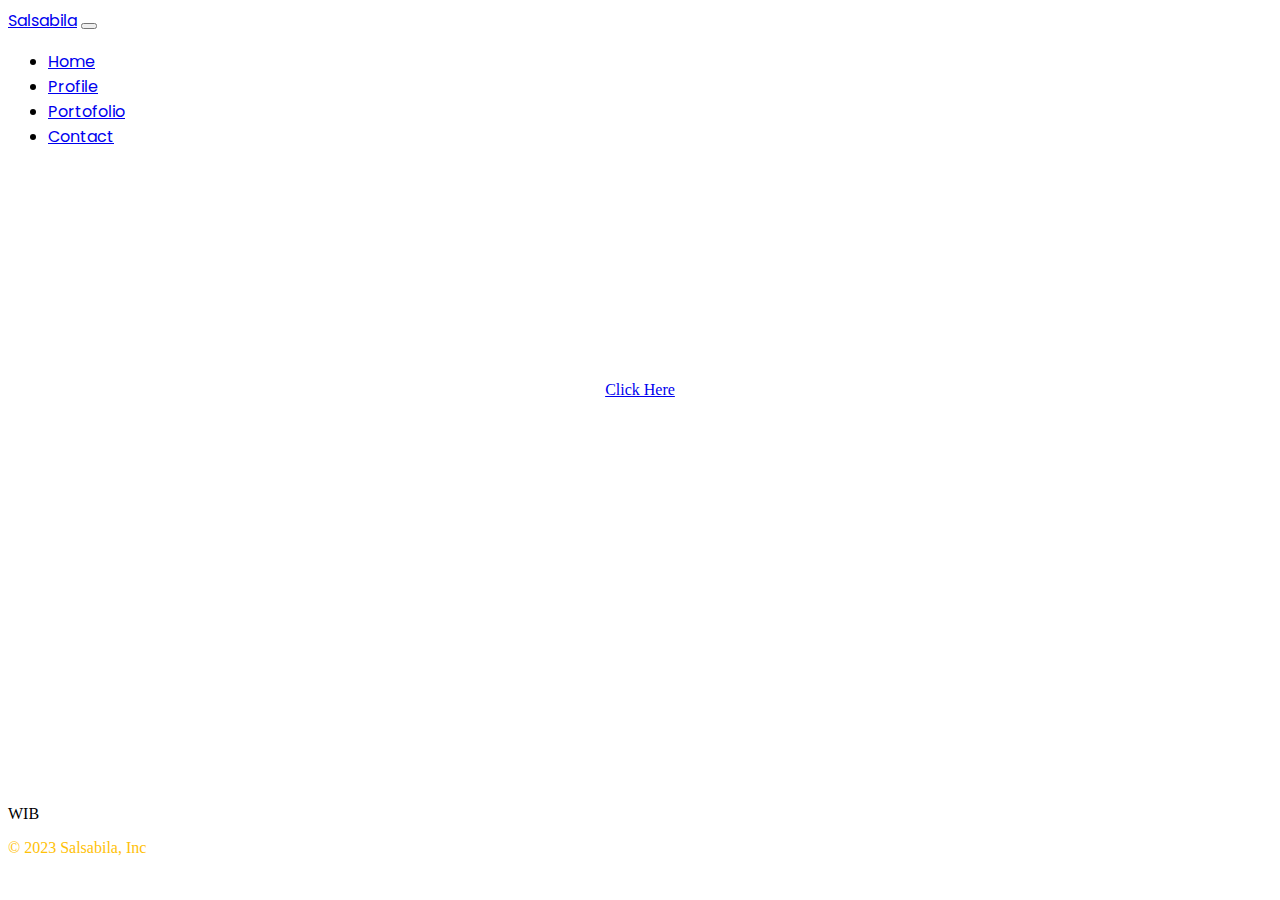
==== index.html @ 0af01f67 "First Upload" ====
<!DOCTYPE html>
<html lang="en">

<head>
  <!-- Required meta tags -->
  <meta charset="utf-8">
  <meta name="viewport" content="width=device-width, initial-scale=1">

  <!-- Bootstrap CSS -->
  <link href="https://cdn.jsdelivr.net/npm/bootstrap@5.0.2/dist/css/bootstrap.min.css" rel="stylesheet" integrity="sha384-EVSTQN3/azprG1Anm3QDgpJLIm9Nao0Yz1ztcQTwFspd3yD65VohhpuuCOmLASjC" crossorigin="anonymous">
  <link rel="preconnect" href="https://fonts.googleapis.com">
  <link rel="preconnect" href="https://fonts.gstatic.com" crossorigin>
  <link href="https://fonts.googleapis.com/css2?family=Poppins:wght@500&display=swap" rel="stylesheet">

  <!-- Main CSS File -->
  <link href="public/css/style.css" rel="stylesheet">

  <title>PWEB II - Salsabila Larasati</title>
</head>

<body class="bg-dark">
  <style>
    .jumbotron {
      color: white;
      height: 500px;
      text-align: center;
      margin-top: 140px;
    }
  </style>
  <nav class="navbar navbar-expand-lg navbar-light bg-warning fixed-top">
    <div class="container-fluid">
      <a class="navbar-brand" href="/">Salsabila</a>
      <button class="navbar-toggler" type="button" data-bs-toggle="collapse" data-bs-target="#navbarNav" aria-controls="navbarNav" aria-expanded="false" aria-label="Toggle navigation">
        <span class="navbar-toggler-icon"></span>
      </button>
      <div class="collapse navbar-collapse " id="navbarNav">
        <ul class="navbar-nav ms-auto mb-2 mb-lg-0">
          <li class="nav-item">
            <a class="nav-link active" href="index.html">Home</a>
          </li>
          <li class="nav-item">
            <a class="nav-link" href="pages/profile.html">Profile</a>
          </li>
          <li class="nav-item">
            <a class="nav-link" href="pages/portofolio.html">Portofolio</a>
          </li>
          <li class="nav-item">
            <a class="nav-link" href="pages/contact.html">Contact</a>
          </li>
        </ul>
      </div>
    </div>
  </nav>

  <div class="container-fluid">
    <div class="p-5 mb-4 bg-dark rounded-3">
      <div class="container-fluid py-5 jumbotron">
        <h1 class="fw-bold" id="ucapan"></h1>
        <h1 class="display-5 fw-bold">Hi! I'm Salsabila</h1>
        <p class="fs-4">Let's get to know me more!</p>
        <a href="pages/profile.html" class="btn btn-outline-warning">Click Here</a>
      </div>
    </div>
  </div>

  <div class="container text-center">
    <div class="row">
      <div class="col align-self-end">
        <p class="text-white"><span id="jam"></span> WIB</p>
      </div>
    </div>
  </div>



  <!--footer -->
  <div class="footer">
    <footer class="py-4 my-6">
      <p class="text-center border-top">&copy; 2023 Salsabila, Inc</p>
    </footer>
  </div>

  <script src="https://cdn.jsdelivr.net/npm/bootstrap@5.0.2/dist/js/bootstrap.bundle.min.js" integrity="sha384-MrcW6ZMFYlzcLA8Nl+NtUVF0sA7MsXsP1UyJoMp4YLEuNSfAP+JcXn/tWtIaxVXM" crossorigin="anonymous"></script>
  <script src="https://cdnjs.cloudflare.com/ajax/libs/jquery/3.6.4/jquery.min.js" integrity="sha512-pumBsjNRGGqkPzKHndZMaAG+bir374sORyzM3uulLV14lN5LyykqNk8eEeUlUkB3U0M4FApyaHraT65ihJhDpQ==" crossorigin="anonymous" referrerpolicy="no-referrer"></script>
  <script src="public/js/interaktif.js"></script>

</body>

</html>
---- public/css/style.css ----
.navbar{
  font-family: 'Poppins', sans-serif;
}

.section-title {
text-align: center;
padding: 60px 0;
position: relative;
}

.section-title span {
position: absolute;
top: 60px;
color: #eef0f23b;
left: 0;
right: 0;
z-index: 1;
font-weight: 700;
font-size: 52px;
text-transform: uppercase;
margin-top: 20px;
line-height: 0;
}

.section-title h2 {
font-size: 32px;
font-weight: 700;
text-transform: uppercase;
margin-top: 20px;
margin-bottom: 0px;
padding-bottom: 0;
color: #fff;
position: relative;
z-index: 2;
}

.card-body1 {
flex: 1 1 auto;
padding-top: 2.5rem;
padding-right: 1rem;
padding-bottom: 1rem;
padding-left: 2rem;  
}

.img {
padding: 0rem;  
}

.contact .info-box {
color: #444444;
text-align: center;
box-shadow: 0 0 30px rgba(214, 215, 216, 0.6);
padding: 20px 0 30px 0;
}

.contact .info-box i.bx {
font-size: 24px;
color: #ffb727;
border-radius: 50%;
padding: 15px;
background: #fff6e4;
}

.contact .info-box h3 {
font-size: 20px;
color: #777777;
font-weight: 700;
margin: 10px 0;
}

.contact .info-box p {
padding: 0;
line-height: 24px;
font-size: 14px;
margin-bottom: 0;
}

.contact .social-links {
margin-top: 15px;
display: flex;
justify-content: center;
}

.contact .social-links a {
font-size: 18px;
display: inline-block;
color: #687683;
line-height: 1;
margin: 0 8px;
transition: 0.3s;
padding: 14px;
border-radius: 50px;
border: 1px solid #dde1e4;
}

.contact .social-links a:hover {
color: #fff;
border-color: #ffb727;
background: #ffb727;
}

.contact .php-email-form {
box-shadow: 0 0 30px rgba(214, 215, 216, 0.6);
padding: 27px;
}

.contact .php-email-form .validate {
display: none;
color: red;
margin: 0 0 15px 0;
font-weight: 400;
font-size: 13px;
}

.contact .php-email-form .error-message {
display: none;
color: #fff;
background: #ed3c0d;
text-align: left;
padding: 15px;
font-weight: 600;
}

.contact .php-email-form .error-message br+br {
margin-top: 25px;
}

.contact .php-email-form .sent-message {
display: none;
color: #fff;
background: #18d26e;
text-align: center;
padding: 15px;
font-weight: 600;
}

.contact .php-email-form .loading {
display: none;
background: #fff;
text-align: center;
padding: 15px;
}

.contact .php-email-form .loading:before {
content: "";
display: inline-block;
border-radius: 50%;
width: 24px;
height: 24px;
margin: 0 10px -6px 0;
border: 3px solid #18d26e;
border-top-color: #eee;
animation: animate-loading 1s linear infinite;
}

.contact .php-email-form input,
.contact .php-email-form textarea {
border-radius: 0;
box-shadow: none;
font-size: 14px;
}

.contact .php-email-form input::focus,
.contact .php-email-form textarea::focus {
background-color: #ffb727;
}

.contact .php-email-form input {
padding: 10px 15px;
}

.contact .php-email-form textarea {
padding: 12px 15px;
}

.contact .php-email-form button[type=submit] {
background: #ffb727;
border: 0;
padding: 10px 24px;
color: #fff;
transition: 0.4s;
border-radius: 5px;
}

.contact .php-email-form button[type=submit]:hover {
background: #ffc85a;
}

.footer{
background-color:dark;
color:rgb(255,193,7);
}

@keyframes animate-loading {
0% {
transform: rotate(0deg);
}

100% {
transform: rotate(360deg);
}
}
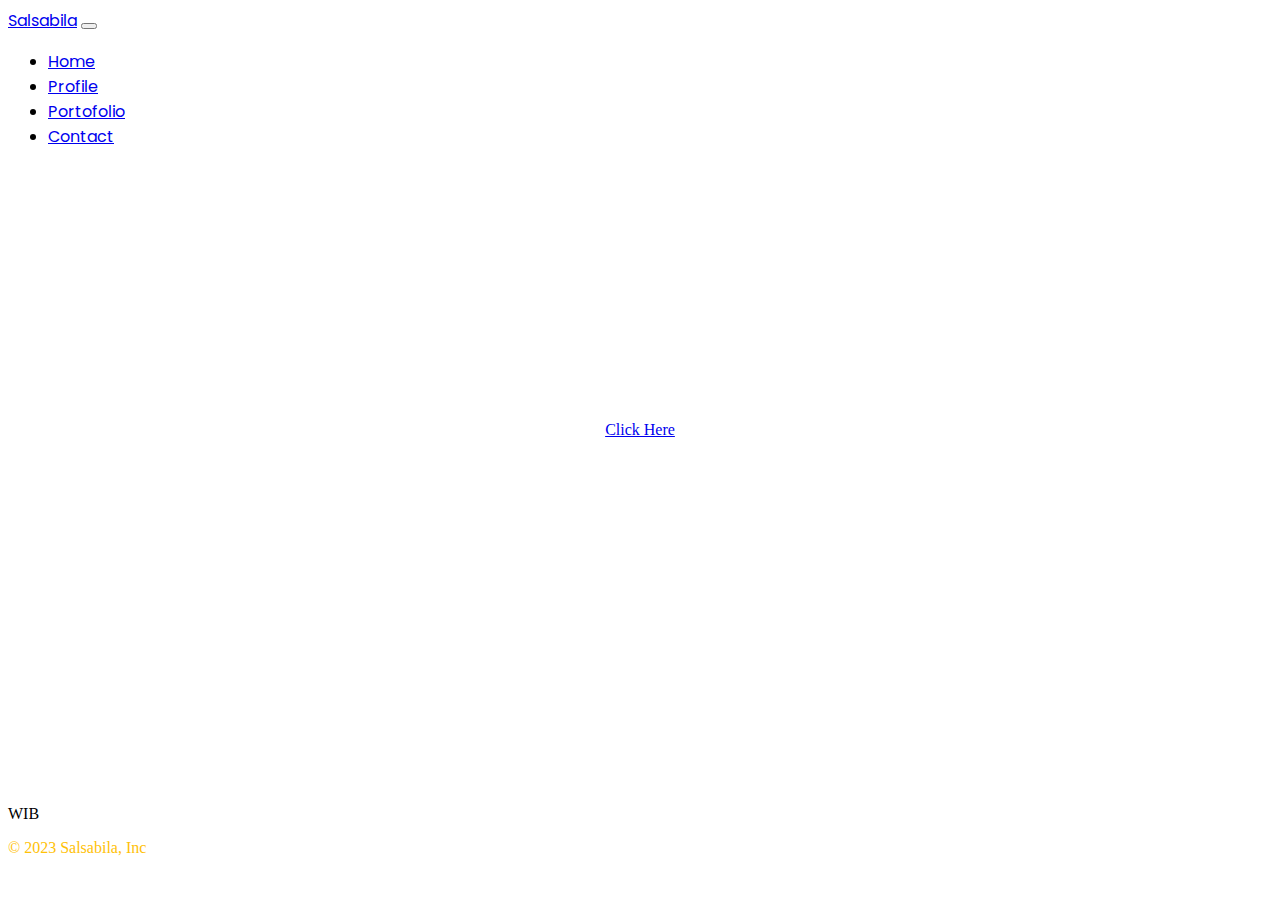
==== commit e35cc615: "Update index.html" ====
--- a/index.html
+++ b/index.html
@@ -55,8 +55,8 @@
   <div class="container-fluid">
     <div class="p-5 mb-4 bg-dark rounded-3">
       <div class="container-fluid py-5 jumbotron">
-        <h1 class="fw-bold" id="ucapan"></h1>
-        <h1 class="display-5 fw-bold">Hi! I'm Salsabila</h1>
+        <h4 class="fw-bold" id="ucapan">Hi, </h4>
+        <h1 class="display-5 fw-bold">I'm Salsabila</h1>
         <p class="fs-4">Let's get to know me more!</p>
         <a href="pages/profile.html" class="btn btn-outline-warning">Click Here</a>
       </div>
@@ -86,4 +86,4 @@
 
 </body>
 
-</html>+</html>
